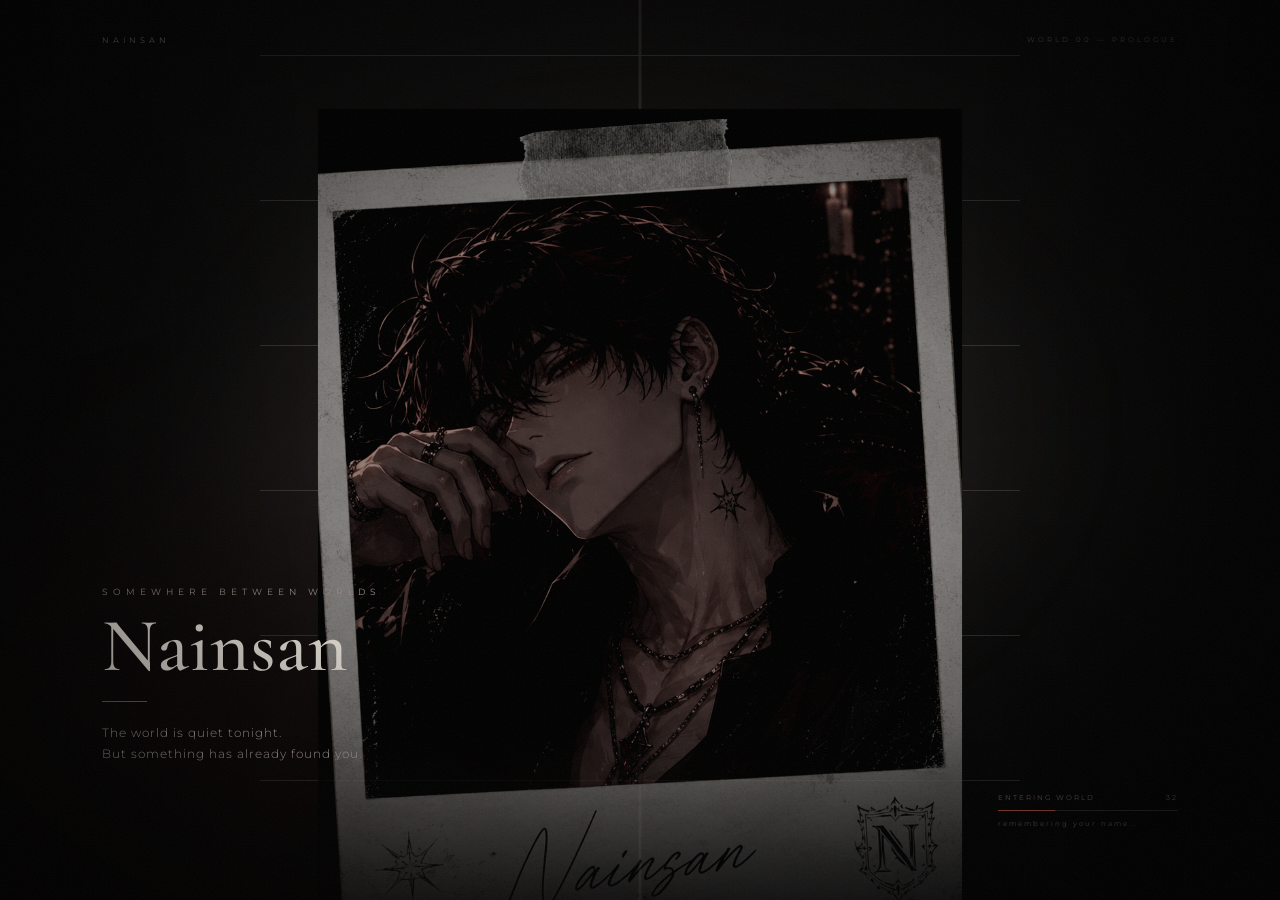
==== index.html @ 5fcc6f15 "Update index.html" ====
<!DOCTYPE html>
<html lang="id">

<head>
    <meta charset="UTF-8">

    <!-- Supaya website menyesuaikan layar HP/PC -->
    <meta name="viewport" content="width=device-width, initial-scale=1.0">

    <title>Nainsan — World 00</title>

    <!-- Font -->
    <link rel="preconnect" href="https://fonts.googleapis.com">
    <link rel="preconnect" href="https://fonts.gstatic.com" crossorigin>

    <link
        href="https://fonts.googleapis.com/css2?family=Cormorant+Garamond:wght@400;500;600&family=Montserrat:wght@300;400;500&display=swap"
        rel="stylesheet"
    >

    <!-- CSS -->
    <link rel="stylesheet" href="css/style.css">
</head>

<body>

    <!-- =====================================
         LOADING / OPENING SCENE
    ====================================== -->

    <main class="scene" id="scene">

        <!-- Background -->
        <div class="room"></div>
        <div class="window"></div>
        <div class="haze"></div>

        <!-- Cahaya di belakang karakter -->
        <div class="character-light"></div>

        <!-- =================================
             CHARACTER
        ================================== -->

        <img
            src="nainvance.png"
            alt="Nainsan"
            class="character"
        >

        <!-- Partikel -->
        <div class="dust" id="dust"></div>


        <!-- =================================
             TOP INFORMATION
        ================================== -->

        <div class="brand">
            NAINSAN
        </div>

        <div class="chapter">
            WORLD 00 — PROLOGUE
        </div>


        <!-- =================================
             CHARACTER / STORY TEXT
        ================================== -->

        <section class="copy">

            <div class="eyebrow">
                SOMEWHERE BETWEEN WORLDS
            </div>

            <h1 class="title">
                Nainsan
            </h1>

            <div class="line"></div>

            <div class="dialogue">
                The world is quiet tonight.
                <br>
                But something has already found you.
            </div>

        </section>


        <!-- =================================
             LOADING
        ================================== -->

        <section class="loading">

            <div class="loading-top">

                <span>
                    ENTERING WORLD
                </span>

                <span id="pct">
                    00
                </span>

            </div>


            <div class="bar">

                <div
                    class="fill"
                    id="fill">
                </div>

            </div>


            <div
                class="loading-status"
                id="status">

                opening the door...

            </div>

        </section>


        <!-- Efek layar -->
        <div class="vignette"></div>
        <div class="grain"></div>


        <!-- =================================
             WELCOME SCREEN
        ================================== -->

        <section
            class="next"
            id="next">

            <div class="words">

                <h2>
                    Welcome to our world
                </h2>

                <p>
                    SELAMAT DATANG DI DUNIA LAINNYA
                </p>

            </div>

        </section>
        
<!-- =================================
     MAIN MENU
================================== -->

<section class="main-menu" id="mainMenu">
    
    <div class="menu-background"></div>
    
    <div class="menu-content">
        
        <div class="menu-small">
            WELCOME TO
        </div>
        
        <h1>
            NAINSAN
        </h1>
        
        <div class="menu-line"></div>
        
        <p>
            ENTER MY WORLD
        </p>
        
        <nav class="menu-buttons">

    <button data-page="world/world.html">
        ENTER WORLD
    </button>

    <button data-page="https://sociabuzz.com/nainity/donate">
        SUPPORT / DONATE
    </button>

        </nav>
        
    </div>
    
</section>


<!-- =================================
     LIGHTNING TRANSITION
================================== -->

<div class="lightning" id="lightning">
    
    <div class="flash flash-1"></div>
    <div class="flash flash-2"></div>
    <div class="flash flash-3"></div>
    
</div>


    </main>


    <!-- JavaScript -->
    <script src="js/script.js"></script>

</body>

  </html>
---- css/style.css ----
/* =========================================
   GLOBAL
========================================= */

:root {

    /* Warna utama website */
    --background: #050505;

    --text: #eee8df;

    --muted: #a9a19a;

    --red: #9b3833;
}


/* Reset */

* {
    box-sizing: border-box;
}


html,
body {

    width: 100%;
    height: 100%;

    margin: 0;

    overflow: hidden;

    background: var(--background);

    color: var(--text);
}


/* Font */

body {

    font-family: "Montserrat", sans-serif;
}


/* =========================================
   MAIN SCENE
========================================= */

.scene {

    position: relative;

    width: 100%;
    height: 100%;

    overflow: hidden;

    background:

        radial-gradient(
            ellipse at 50% 38%,
            #26211e 0%,
            #11100f 32%,
            #070707 68%,
            #030303 100%
        );
}


/* =========================================
   BACKGROUND
========================================= */

.room {

    position: absolute;

    inset: 0;

    background:

        linear-gradient(
            90deg,
            rgba(0,0,0,.75),
            transparent 25%,
            transparent 75%,
            rgba(0,0,0,.75)
        ),

        linear-gradient(
            0deg,
            rgba(0,0,0,.72),
            transparent 45%,
            rgba(0,0,0,.3)
        );
}


/* Background window */

.window {

    position: absolute;

    left: 50%;
    top: -10%;

    transform: translateX(-50%);

    width: min(760px, 80vw);
    height: 120%;

    opacity: .18;

    background:

        linear-gradient(
            90deg,
            transparent 49.7%,
            #cfc6bc 50%,
            transparent 50.3%
        ),

        linear-gradient(
            #cfc6bc 1px,
            transparent 1px
        );

    background-size:
        100% 100%,
        100% 145px;
}


/* Kabut / cahaya */

.haze {

    position: absolute;

    inset: -20%;

    background:

        radial-gradient(
            ellipse at 50% 48%,
            rgba(185,154,134,.09),
            transparent 38%
        ),

        radial-gradient(
            ellipse at 30% 70%,
            rgba(129,47,40,.07),
            transparent 30%
        );

    filter: blur(30px);

    animation: hazeMove 7s ease-in-out infinite;
}


/* =========================================
   CHARACTER
========================================= */

.character {

    position: absolute;

    z-index: 4;

    left: 50%;

    bottom: -5%;

    width: min(620px, 74vw);

    height: min(820px, 96vh);

    object-fit: cover;

    object-position: center top;

    transform: translateX(-50%) scale(1.04);

    filter:
        brightness(.62)
        contrast(1.08)
        saturate(.72);

    opacity: 0;


    /* Animasi pertama */
    animation:

        characterReveal
        2.4s
        cubic-bezier(.18,.78,.18,1)
        1.3s
        forwards,

        characterBreathing
        5s
        ease-in-out
        3.7s
        infinite;


    /*
       Membuat bagian bawah karakter
       menghilang secara perlahan.
    */

    -webkit-mask-image:
        linear-gradient(
            to bottom,
            black 0%,
            black 72%,
            transparent 100%
        );

    mask-image:
        linear-gradient(
            to bottom,
            black 0%,
            black 72%,
            transparent 100%
        );
}


/* Cahaya belakang karakter */

.character-light {

    position: absolute;

    z-index: 3;

    left: 50%;

    bottom: 8%;

    width: min(580px, 70vw);

    height: min(650px, 75vh);

    transform: translateX(-50%);

    background:

        radial-gradient(
            ellipse,
            rgba(172,74,61,.18),
            transparent 65%
        );

    filter: blur(35px);

    opacity: 0;

    animation:

        lightAppear
        2.2s
        1.7s
        forwards,

        lightPulse
        6s
        4s
        infinite;
}


/* =========================================
   PARTICLES
========================================= */

.dust {

    position: absolute;

    inset: 0;

    z-index: 5;

    overflow: hidden;
}


.dot {

    position: absolute;

    width: 2px;
    height: 2px;

    border-radius: 50%;

    background: #d8c8bd;

    opacity: 0;

    animation:
        particleRise
        var(--duration)
        linear
        infinite;

    animation-delay: var(--delay);
}


/* =========================================
   TEXT
========================================= */

.copy {

    position: absolute;

    z-index: 8;

    left: 8vw;

    bottom: 15vh;

    width: min(440px, 72vw);

    opacity: 0;

    animation:
        textAppear
        1.5s
        ease
        2.8s
        forwards;
}


/* Text kecil */

.eyebrow {

    font-size: 9px;

    letter-spacing: 5px;

    color: #9d8d85;

    margin-bottom: 15px;
}


/* Nama */

.title {

    margin: 0;

    font-family:
        "Cormorant Garamond",
        serif;

    font-size:
        clamp(42px, 7vw, 76px);

    line-height: .9;

    font-weight: 500;
}


/* Garis */

.line {

    width: 45px;

    height: 1px;

    background: #b34b42;

    margin: 20px 0;
}


/* Dialog */

.dialogue {

    color: #c5bbb4;

    font-size: 12px;

    font-weight: 300;

    line-height: 1.8;

    letter-spacing: 1px;
}


/* =========================================
   LOADING
========================================= */

.loading {

    position: absolute;

    z-index: 9;

    right: 8vw;

    bottom: 8vh;

    width: 180px;

    opacity: 0;

    animation:
        textAppear
        1.2s
        ease
        3s
        forwards;
}


/* Bar information */

.loading-top {

    display: flex;

    justify-content: space-between;

    color: #786c67;

    font-size: 7px;

    letter-spacing: 2px;

    margin-bottom: 8px;
}


/* Loading bar */

.bar {

    height: 1px;

    background: #332b28;
}


/* Isi loading bar */

.fill {

    height: 100%;

    width: 0%;

    background: #c15a4f;

    transition: width .1s;
}


/* Status */

.loading-status {

    margin-top: 8px;

    color: #6e625e;

    font-size: 7px;

    letter-spacing: 2px;
}


/* =========================================
   TOP TEXT
========================================= */

.brand {

    position: absolute;

    z-index: 10;

    top: 35px;

    left: 8vw;

    color: #9c918b;

    font-size: 8px;

    letter-spacing: 4px;

    opacity: 0;

    animation:
        fadeIn
        1s
        2.4s
        forwards;
}


.chapter {

    position: absolute;

    z-index: 10;

    top: 35px;

    right: 8vw;

    color: #635b57;

    font-size: 7px;

    letter-spacing: 3px;

    opacity: 0;

    animation:
        fadeIn
        1s
        2.6s
        forwards;
}


/* =========================================
   VIGNETTE
========================================= */

.vignette {

    position: absolute;

    inset: 0;

    z-index: 20;

    pointer-events: none;

    background:

        radial-gradient(
            ellipse at center,
            transparent 35%,
            rgba(0,0,0,.78) 100%
        );
}


/* =========================================
   GRAIN
========================================= */

.grain {

    position: absolute;

    inset: -30%;

    z-index: 21;

    pointer-events: none;

    opacity: .045;

    background-image:
        url(
            "data:image/svg+xml,%3Csvg xmlns='http://www.w3.org/2000/svg' width='160' height='160'%3E%3Cfilter id='n'%3E%3CfeTurbulence type='fractalNoise' baseFrequency='.75' numOctaves='3'/%3E%3C/filter%3E%3Crect width='100%25' height='100%25' filter='url(%23n)'/%3E%3C/svg%3E"
        );

    animation:
        grainMove
        .2s
        steps(2)
        infinite;
}


/* =========================================
   WELCOME SCREEN
========================================= */

.next {

    position: absolute;

    inset: 0;

    z-index: 40;

    display: grid;

    place-items: center;

    background: #050505;

    opacity: 0;

    pointer-events: none;
}


.next.show {

    animation:
        welcomeAppear
        1.6s
        ease
        forwards;
}


.words {

    text-align: center;
}


.words h2 {

    margin: 0;

    font-family:
        "Cormorant Garamond",
        serif;

    font-size:
        clamp(36px, 6vw, 68px);

    font-weight: 400;

    letter-spacing: 2px;
}


.words p {

    margin-top: 15px;

    color: #8e827c;

    font-size: 9px;

    letter-spacing: 4px;
}


/* =========================================
   ANIMATIONS
========================================= */


/* Karakter muncul */

@keyframes characterReveal {

    0% {

        opacity: 0;

        transform:
            translateX(-50%)
            scale(1.12);

        filter:
            brightness(.1)
            contrast(1.3)
            saturate(.2);
    }

    45% {
        opacity: 1;
    }

    100% {

        opacity: 1;

        transform:
            translateX(-50%)
            scale(1.04);

        filter:
            brightness(.62)
            contrast(1.08)
            saturate(.72);
    }
}


/* Gerakan karakter */

@keyframes characterBreathing {

    0%,
    100% {

        transform:
            translateX(-50%)
            scale(1.04);
    }

    50% {

        transform:
            translateX(-50%)
            translateY(-7px)
            scale(1.045);
    }
}


/* Cahaya */

@keyframes lightAppear {

    to {
        opacity: 1;
    }
}


@keyframes lightPulse {

    50% {
        opacity: .62;
    }
}


/* Kabut */

@keyframes hazeMove {

    50% {

        transform:
            translateX(2%)
            scale(1.04);

        opacity: .8;
    }
}


/* Text */

@keyframes textAppear {

    from {

        opacity: 0;

        transform:
            translateY(14px);
    }

    to {

        opacity: 1;

        transform:
            translateY(0);
    }
}


/* Partikel */

@keyframes particleRise {

    0% {

        transform:
            translateY(20vh);

        opacity: 0;
    }

    15% {
        opacity: .35;
    }

    80% {
        opacity: .15;
    }

    100% {

        transform:
            translateY(-110vh)
            translateX(var(--x));

        opacity: 0;
    }
}


/* Grain */

@keyframes grainMove {

    0% {
        transform: translate(0,0);
    }

    25% {
        transform: translate(2%,-1%);
    }

    50% {
        transform: translate(-1%,2%);
    }

    75% {
        transform: translate(1%,1%);
    }

    100% {
        transform: translate(-2%,-2%);
    }
}


/* Fade */

@keyframes fadeIn {

    to {
        opacity: 1;
    }
}


/* Welcome */

@keyframes welcomeAppear {

    from {
        opacity: 0;
    }

    to {
        opacity: 1;
    }
}


/* =========================================
   MOBILE
========================================= */

@media(max-width:700px) {

    .character {

        width: 100vw;

        height: 78vh;

        bottom: 4%;
    }


    .copy {

        left: 7vw;

        bottom: 12vh;

        text-shadow:
            0 2px 12px #000;
    }


    .loading {

        right: 7vw;

        bottom: 5vh;
    }


    .brand,
    .chapter {

        top: 22px;
    }
}

/* =========================================
   MAIN MENU
========================================= */

.main-menu {

    position: fixed;

    inset: 0;

    z-index: 50;

    display: flex;

    align-items: center;

    justify-content: center;

    background: #050505;

    opacity: 0;

    visibility: hidden;

    transform: scale(1.04);

}


/*
   Background main menu
*/

.menu-background {

    position: absolute;

    inset: 0;

    background:

        radial-gradient(
            ellipse at center,
            rgba(120,40,35,.16),
            transparent 50%
        ),

        linear-gradient(
            135deg,
            #080707,
            #120b0a,
            #050505
        );
}


/*
   Isi menu
*/

.menu-content {

    position: relative;

    z-index: 2;

    text-align: center;

    transform: translateY(20px);

    opacity: 0;
}


/*
   Tulisan kecil
*/

.menu-small {

    font-size: 9px;

    letter-spacing: 7px;

    color: #8e817c;

    margin-bottom: 18px;
}


/*
   Nama utama
*/

.menu-content h1 {

    margin: 0;

    font-family:
        "Cormorant Garamond",
        serif;

    font-size:
        clamp(60px, 10vw, 120px);

    font-weight: 500;

    letter-spacing: 8px;

    color: #eee8df;
}


/*
   Garis
*/

.menu-line {

    width: 50px;

    height: 1px;

    margin: 25px auto;

    background: #a94840;
}


/*
   Subtitle
*/

.menu-content p {

    margin: 0 0 40px;

    font-size: 9px;

    letter-spacing: 5px;

    color: #82736d;
}


/* =========================================
   BUTTON
========================================= */

.menu-buttons {

    display: flex;

    flex-direction: column;

    align-items: center;

    gap: 13px;
}


.menu-buttons button {

    position: relative;

    width: 230px;

    padding: 13px 20px;

    border: 1px solid rgba(180,120,110,.2);

    background: rgba(255,255,255,.015);

    color: #b9aaa4;

    font-family: "Montserrat", sans-serif;

    font-size: 8px;

    letter-spacing: 4px;

    cursor: pointer;

    transition:
        .3s ease;
}


/*
   Garis kecil di kiri
*/

.menu-buttons button::before {

    content: "";

    position: absolute;

    left: 0;

    top: 0;

    width: 0;

    height: 100%;

    background: #9b3833;

    transition: .3s ease;
}


/*
   Hover
*/

.menu-buttons button:hover {

    color: #fff;

    border-color:
        rgba(180,80,70,.7);

    background:
        rgba(150,50,45,.08);

    transform:
        translateX(5px);
}


.menu-buttons button:hover::before {

    width: 3px;
}


/* =========================================
   MAIN MENU ACTIVE
========================================= */

.main-menu.show {

    visibility: visible;

    animation:
        menuAppear
        1.4s
        cubic-bezier(.2,.8,.2,1)
        forwards;
}


.main-menu.show .menu-content {

    animation:
        menuContentAppear
        1.2s
        .35s
        ease
        forwards;
}


/* =========================================
   LIGHTNING
========================================= */

.lightning {

    position: fixed;

    inset: 0;

    z-index: 100;

    pointer-events: none;

    visibility: hidden;

    opacity: 0;
}


/*
   Flash utama
*/

.flash {

    position: absolute;

    inset: 0;

    background: #fff;

    opacity: 0;
}


/*
   Lightning active
*/

.lightning.active {

    visibility: visible;

    animation:
        lightningFlash
        1.15s
        ease
        forwards;
}


/*
   Flash pertama
*/

.lightning.active .flash-1 {

    animation:
        flashOne
        .75s
        ease
        forwards;
}


/*
   Flash kedua
*/

.lightning.active .flash-2 {

    animation:
        flashTwo
        .75s
        .12s
        ease
        forwards;
}


/*
   Flash ketiga
*/

.lightning.active .flash-3 {

    animation:
        flashThree
        .8s
        .27s
        ease
        forwards;
}


/* =========================================
   ANIMATION
========================================= */

@keyframes lightningFlash {

    0% {
        opacity: 0;
    }

    30% {
        opacity: 1;
    }

    55% {
        opacity: .2;
    }

    70% {
        opacity: .9;
    }

    100% {
        opacity: 0;
    }
}


@keyframes flashOne {

    0% {
        opacity: 0;
    }

    35% {
        opacity: .95;
    }

    45% {
        opacity: 0;
    }

    100% {
        opacity: 0;
    }
}


@keyframes flashTwo {

    0% {
        opacity: 0;
    }

    20% {
        opacity: .7;
    }

    30% {
        opacity: 0;
    }

    100% {
        opacity: 0;
    }
}


@keyframes flashThree {

    0% {
        opacity: 0;
    }

    15% {
        opacity: .9;
    }

    25% {
        opacity: 0;
    }

    100% {
        opacity: 0;
    }
}


@keyframes menuAppear {

    0% {

        opacity: 0;

        transform:
            scale(1.08);
    }

    100% {

        opacity: 1;

        transform:
            scale(1);
    }
}


@keyframes menuContentAppear {

    from {

        opacity: 0;

        transform:
            translateY(25px);
    }

    to {

        opacity: 1;

        transform:
            translateY(0);
    }
}
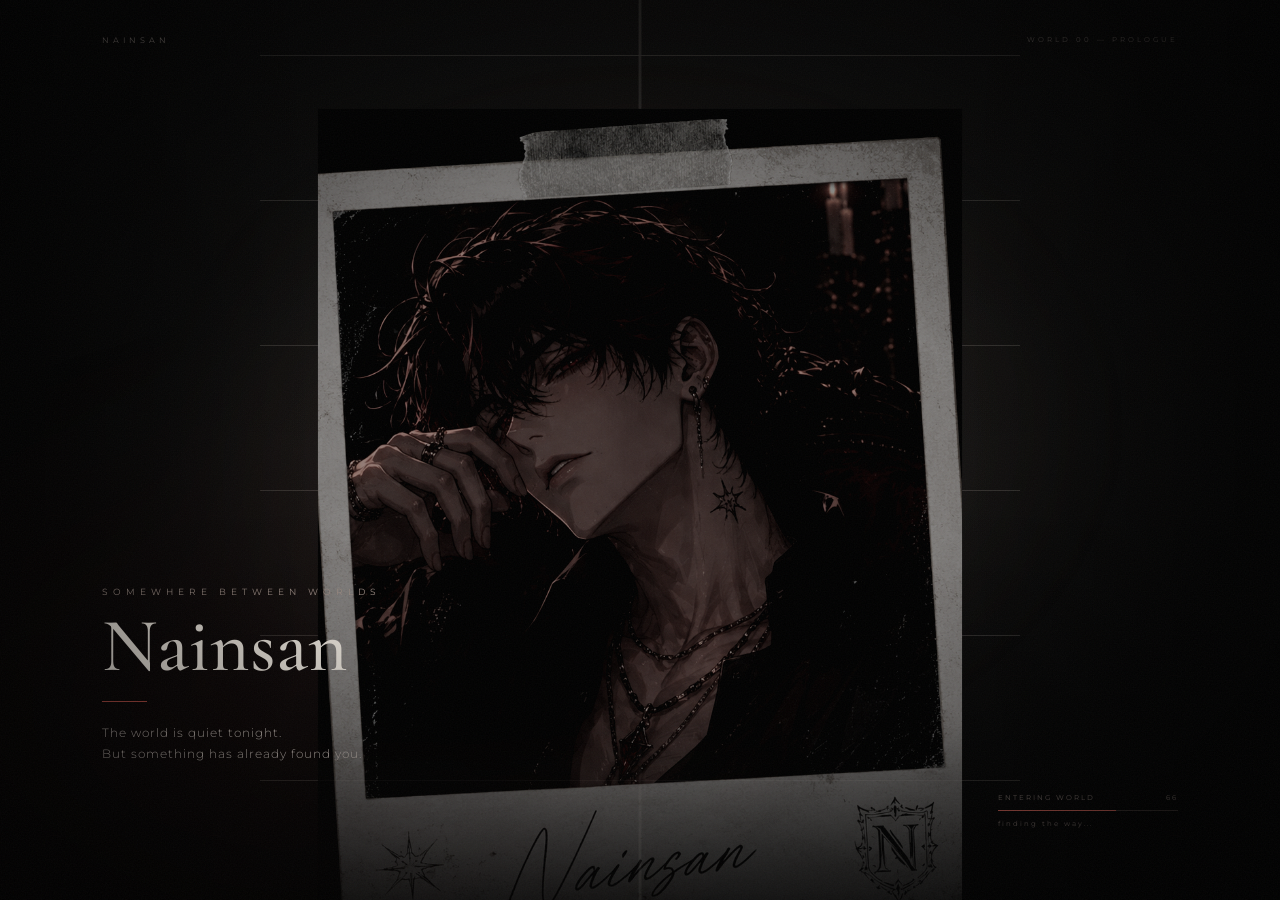
==== commit 32ae73fe: "Update index.html" ====
--- a/index.html
+++ b/index.html
@@ -191,6 +191,10 @@
         SUPPORT / DONATE
     </button>
 
+    <button data-page="https://youtube.com/@jvstnine?si=hZwh7F5BYRu9DNJR">
+        YOUTUBE CHANNEL
+    </button>
+
         </nav>
         
     </div>
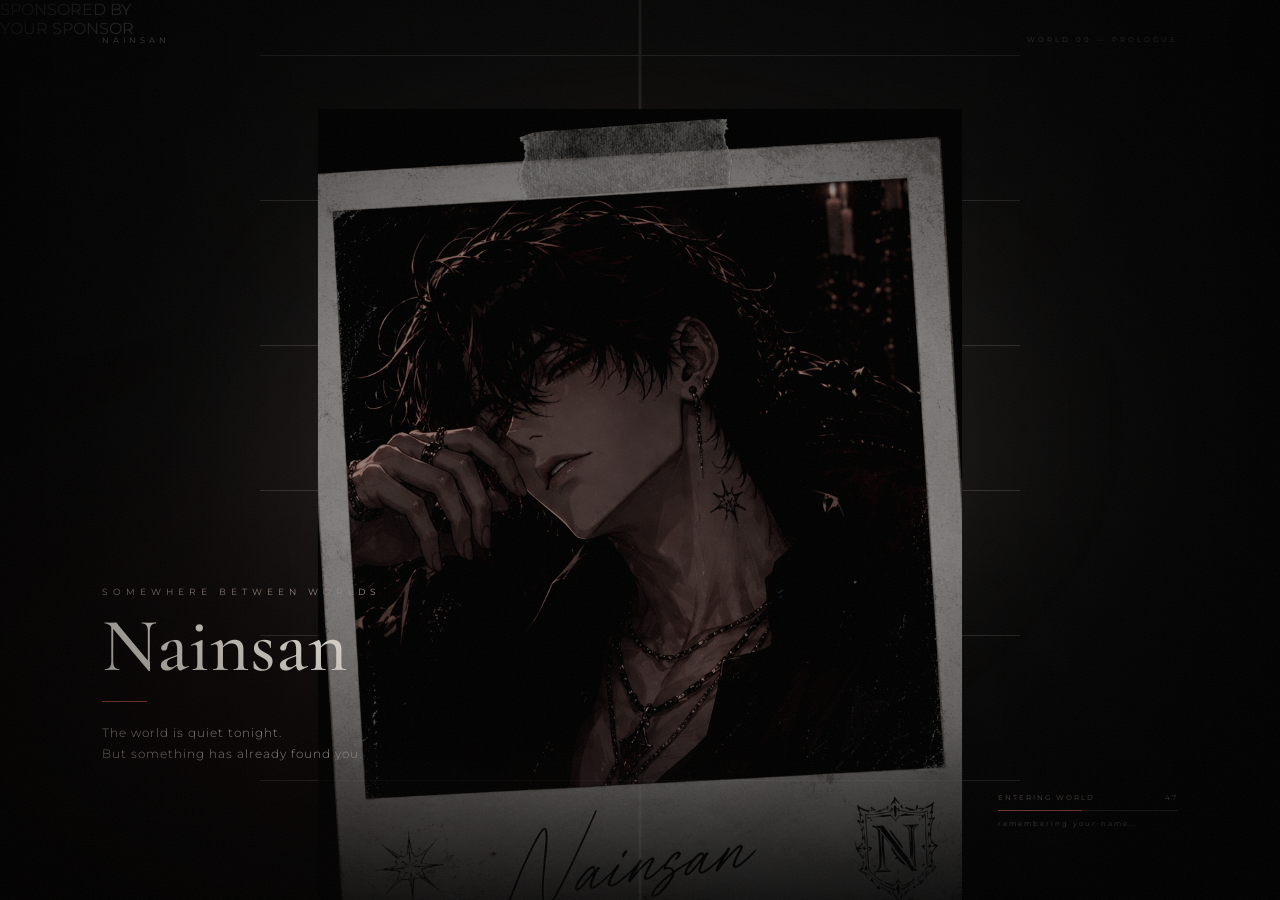
==== commit a77172d2: "Update index.html" ====
--- a/index.html
+++ b/index.html
@@ -156,6 +156,14 @@
             </div>
 
         </section>
+        <!-- SPONSOR -->
+<div class="sponsor-credit" id="sponsorCredit">
+    <div class="sponsor-label">SPONSORED BY</div>
+
+    <div class="sponsor-name" id="sponsorName">
+        YOUR SPONSOR
+    </div>
+</div>
         
 <!-- =================================
      MAIN MENU
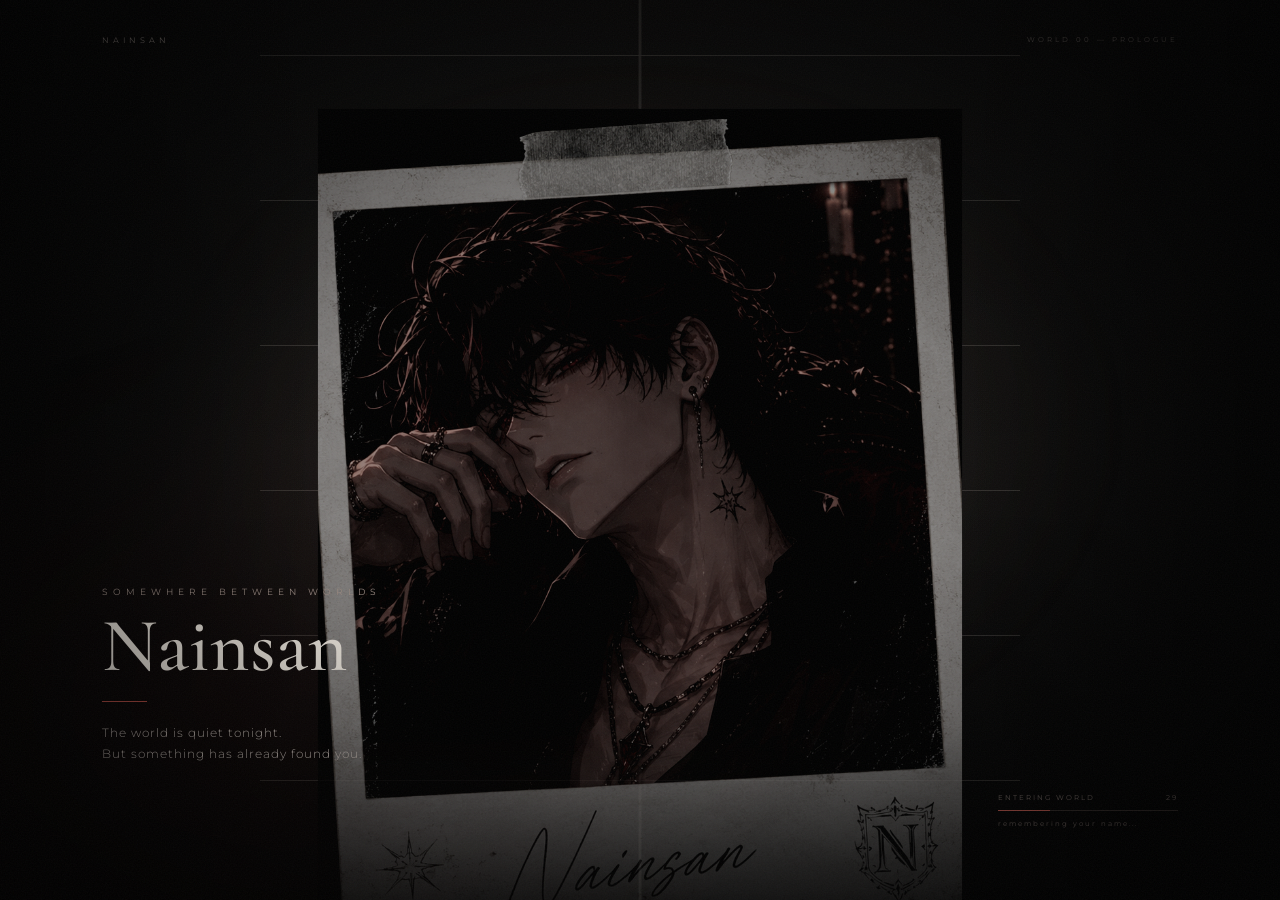
==== commit 5ea9e64e: "Update index.html" ====
--- a/index.html
+++ b/index.html
@@ -127,6 +127,25 @@
 
             </div>
 
+
+            <!-- =================================
+                 SPONSOR
+            ================================== -->
+
+            <div
+                class="sponsor-credit"
+                id="sponsorCredit">
+
+                <div class="sponsor-label">
+                    SPONSORED BY
+                </div>
+
+                <div class="sponsor-name">
+                    YOUR SPONSOR
+                </div>
+
+            </div>
+
         </section>
 
 
@@ -156,71 +175,68 @@
             </div>
 
         </section>
-        <!-- SPONSOR -->
-<div class="sponsor-credit" id="sponsorCredit">
-    <div class="sponsor-label">SPONSORED BY</div>
-
-    <div class="sponsor-name" id="sponsorName">
-        YOUR SPONSOR
-    </div>
-</div>
-        
-<!-- =================================
-     MAIN MENU
-================================== -->
-
-<section class="main-menu" id="mainMenu">
-    
-    <div class="menu-background"></div>
-    
-    <div class="menu-content">
-        
-        <div class="menu-small">
-            WELCOME TO
+
+
+        <!-- =================================
+             MAIN MENU
+        ================================== -->
+
+        <section
+            class="main-menu"
+            id="mainMenu">
+
+            <div class="menu-background"></div>
+
+            <div class="menu-content">
+
+                <div class="menu-small">
+                    WELCOME TO
+                </div>
+
+                <h1>
+                    NAINSAN
+                </h1>
+
+                <div class="menu-line"></div>
+
+                <p>
+                    ENTER MY WORLD
+                </p>
+
+                <nav class="menu-buttons">
+
+                    <button data-page="world/world.html">
+                        ENTER WORLD
+                    </button>
+
+                    <button data-page="https://sociabuzz.com/nainity/donate">
+                        SUPPORT / DONATE
+                    </button>
+
+                    <button data-page="https://youtube.com/@jvstnine?si=hZwh7F5BYRu9DNJR">
+                        YOUTUBE CHANNEL
+                    </button>
+
+                </nav>
+
+            </div>
+
+        </section>
+
+
+        <!-- =================================
+             LIGHTNING TRANSITION
+        ================================== -->
+
+        <div
+            class="lightning"
+            id="lightning">
+
+            <div class="flash flash-1"></div>
+            <div class="flash flash-2"></div>
+            <div class="flash flash-3"></div>
+
         </div>
-        
-        <h1>
-            NAINSAN
-        </h1>
-        
-        <div class="menu-line"></div>
-        
-        <p>
-            ENTER MY WORLD
-        </p>
-        
-        <nav class="menu-buttons">
-
-    <button data-page="world/world.html">
-        ENTER WORLD
-    </button>
-
-    <button data-page="https://sociabuzz.com/nainity/donate">
-        SUPPORT / DONATE
-    </button>
-
-    <button data-page="https://youtube.com/@jvstnine?si=hZwh7F5BYRu9DNJR">
-        YOUTUBE CHANNEL
-    </button>
-
-        </nav>
-        
-    </div>
-    
-</section>
-
-
-<!-- =================================
-     LIGHTNING TRANSITION
-================================== -->
-
-<div class="lightning" id="lightning">
-    
-    <div class="flash flash-1"></div>
-    <div class="flash flash-2"></div>
-    <div class="flash flash-3"></div>
-    
-</div>
 
 
     </main>
@@ -231,4 +247,4 @@
 
 </body>
 
-  </html>
+</html>
--- a/css/style.css
+++ b/css/style.css
@@ -1398,3 +1398,77 @@
             translateY(0);
     }
 }
+
+/* =========================
+   SPONSOR CREDIT
+========================= */
+
+.sponsor-credit {
+    position: absolute;
+    left: 50%;
+    bottom: 110px;
+    transform: translateX(-50%);
+
+    text-align: center;
+
+    opacity: 0;
+    visibility: hidden;
+
+    pointer-events: none;
+
+    transition:
+        opacity 1s ease,
+        transform 1s ease;
+
+    z-index: 20;
+}
+
+.sponsor-credit.show {
+    opacity: 1;
+    visibility: visible;
+
+    transform: translateX(-50%) translateY(0);
+}
+
+.sponsor-label {
+    font-family: inherit;
+
+    font-size: 9px;
+    letter-spacing: 4px;
+
+    opacity: 0.55;
+
+    margin-bottom: 8px;
+}
+
+.sponsor-name {
+    font-size: 13px;
+    letter-spacing: 3px;
+
+    text-transform: uppercase;
+
+    opacity: 0.9;
+
+    white-space: nowrap;
+}
+
+
+/* MOBILE */
+
+@media (max-width: 600px) {
+
+    .sponsor-credit {
+        bottom: 100px;
+    }
+
+    .sponsor-label {
+        font-size: 8px;
+        letter-spacing: 3px;
+    }
+
+    .sponsor-name {
+        font-size: 11px;
+        letter-spacing: 2px;
+    }
+
+}
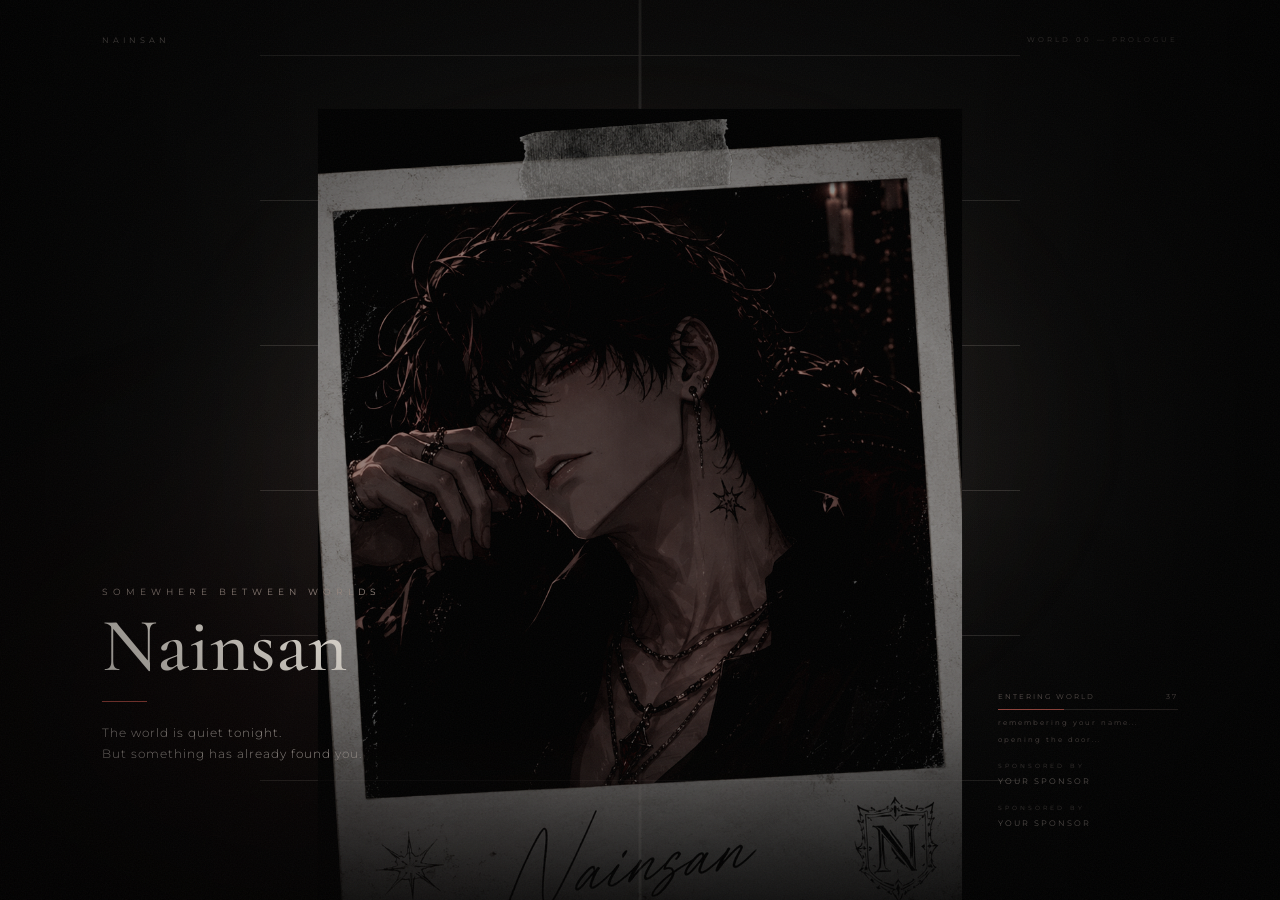
==== commit 1b66aafe: "Update index.html" ====
--- a/index.html
+++ b/index.html
@@ -126,7 +126,25 @@
                 opening the door...
 
             </div>
-
+<div
+    class="loading-status"
+    id="status">
+
+    opening the door...
+
+</div>
+
+<div class="sponsor-credit">
+
+    <div class="sponsor-label">
+        SPONSORED BY
+    </div>
+
+    <div class="sponsor-name">
+        YOUR SPONSOR
+    </div>
+
+</div>
 
             <!-- =================================
                  SPONSOR
--- a/css/style.css
+++ b/css/style.css
@@ -492,6 +492,55 @@
 
 
 /* =========================================
+   SPONSOR - LOADING SCREEN
+========================================= */
+
+.sponsor-credit {
+
+    margin-top: 18px;
+
+    text-align: left;
+
+    opacity: 0;
+
+    animation:
+        sponsorAppear
+        1s
+        ease
+        4s
+        forwards;
+}
+
+
+/* Tulisan SPONSORED BY */
+
+.sponsor-label {
+
+    color: #635b57;
+
+    font-size: 6px;
+
+    letter-spacing: 3px;
+
+    margin-bottom: 6px;
+}
+
+
+/* Nama sponsor */
+
+.sponsor-name {
+
+    color: #9c918b;
+
+    font-size: 8px;
+
+    letter-spacing: 2px;
+
+    text-transform: uppercase;
+}
+
+
+/* =========================================
    TOP TEXT
 ========================================= */
 
@@ -870,6 +919,31 @@
 }
 
 
+/* Sponsor */
+
+@keyframes sponsorAppear {
+
+    from {
+
+        opacity: 0;
+
+        transform:
+            translateY(5px);
+
+    }
+
+    to {
+
+        opacity: .9;
+
+        transform:
+            translateY(0);
+
+    }
+
+}
+
+
 /* =========================================
    MOBILE
 ========================================= */
@@ -910,7 +984,31 @@
 
         top: 22px;
     }
-}
+
+
+    .sponsor-credit {
+
+        margin-top: 15px;
+
+    }
+
+    .sponsor-label {
+
+        font-size: 5px;
+
+        letter-spacing: 2.5px;
+
+    }
+
+    .sponsor-name {
+
+        font-size: 7px;
+
+        letter-spacing: 1.5px;
+
+    }
+}
+
 
 /* =========================================
    MAIN MENU
@@ -1398,77 +1496,3 @@
             translateY(0);
     }
 }
-
-/* =========================
-   SPONSOR CREDIT
-========================= */
-
-.sponsor-credit {
-    position: absolute;
-    left: 50%;
-    bottom: 110px;
-    transform: translateX(-50%);
-
-    text-align: center;
-
-    opacity: 0;
-    visibility: hidden;
-
-    pointer-events: none;
-
-    transition:
-        opacity 1s ease,
-        transform 1s ease;
-
-    z-index: 20;
-}
-
-.sponsor-credit.show {
-    opacity: 1;
-    visibility: visible;
-
-    transform: translateX(-50%) translateY(0);
-}
-
-.sponsor-label {
-    font-family: inherit;
-
-    font-size: 9px;
-    letter-spacing: 4px;
-
-    opacity: 0.55;
-
-    margin-bottom: 8px;
-}
-
-.sponsor-name {
-    font-size: 13px;
-    letter-spacing: 3px;
-
-    text-transform: uppercase;
-
-    opacity: 0.9;
-
-    white-space: nowrap;
-}
-
-
-/* MOBILE */
-
-@media (max-width: 600px) {
-
-    .sponsor-credit {
-        bottom: 100px;
-    }
-
-    .sponsor-label {
-        font-size: 8px;
-        letter-spacing: 3px;
-    }
-
-    .sponsor-name {
-        font-size: 11px;
-        letter-spacing: 2px;
-    }
-
-}
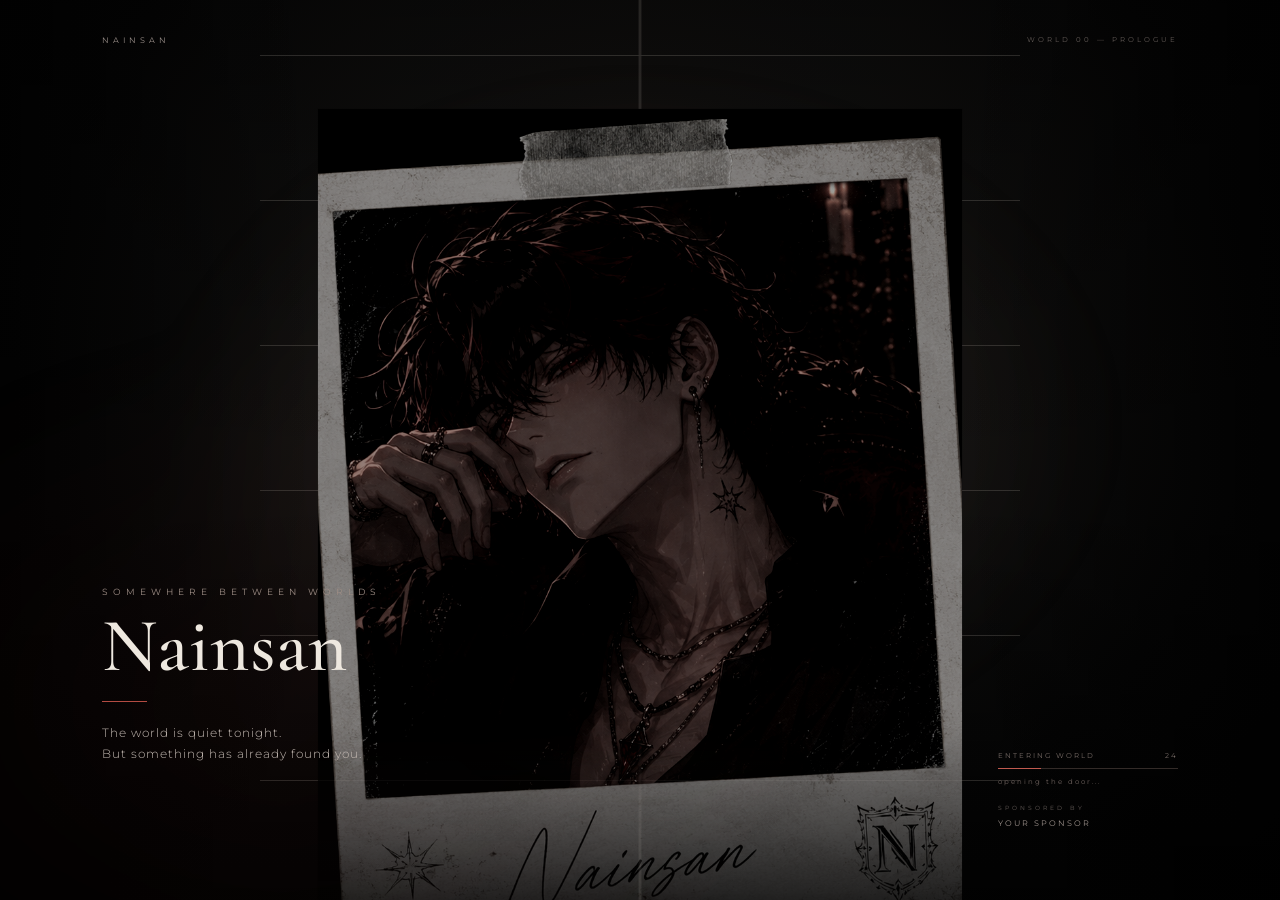
==== commit 5e47221b: "Update index.html" ====
--- a/index.html
+++ b/index.html
@@ -90,87 +90,64 @@
         </section>
 
 
-        <!-- =================================
-             LOADING
-        ================================== -->
-
-        <section class="loading">
-
-            <div class="loading-top">
-
-                <span>
-                    ENTERING WORLD
-                </span>
-
-                <span id="pct">
-                    00
-                </span>
-
-            </div>
-
-
-            <div class="bar">
-
-                <div
-                    class="fill"
-                    id="fill">
-                </div>
-
-            </div>
-
-
-            <div
-                class="loading-status"
-                id="status">
-
-                opening the door...
-
-            </div>
-<div
-    class="loading-status"
-    id="status">
-
-    opening the door...
-
-</div>
-
-<div class="sponsor-credit">
-
-    <div class="sponsor-label">
-        SPONSORED BY
-    </div>
-
-    <div class="sponsor-name">
-        YOUR SPONSOR
-    </div>
-
-</div>
-
-            <!-- =================================
-                 SPONSOR
-            ================================== -->
-
-            <div
-                class="sponsor-credit"
-                id="sponsorCredit">
-
-                <div class="sponsor-label">
-                    SPONSORED BY
-                </div>
-
-                <div class="sponsor-name">
-                    YOUR SPONSOR
-                </div>
-
-            </div>
-
-        </section>
-
-
-        <!-- Efek layar -->
-        <div class="vignette"></div>
-        <div class="grain"></div>
-
+        
+<!-- =================================
+     LOADING
+================================== -->
+
+<section class="loading">
+
+    <div class="loading-top">
+
+        <span>
+            ENTERING WORLD
+        </span>
+
+        <span id="pct">
+            00
+        </span>
+
+    </div>
+
+
+    <div class="bar">
+
+        <div
+            class="fill"
+            id="fill">
+        </div>
+
+    </div>
+
+
+    <div
+        class="loading-status"
+        id="status">
+
+        opening the door...
+
+    </div>
+
+
+    <!-- =================================
+         SPONSOR
+    ================================== -->
+
+    <div
+        class="sponsor-credit"
+        id="sponsorCredit">
+
+        <div class="sponsor-label">
+            SPONSORED BY
+        </div>
+
+        <div class="sponsor-name">
+            YOUR SPONSOR
+        </div>
+
+    </div>
+
+</section>
 
         <!-- =================================
              WELCOME SCREEN
--- a/css/style.css
+++ b/css/style.css
@@ -1496,3 +1496,53 @@
             translateY(0);
     }
 }
+
+.sponsor-credit {
+    display: block !important;
+
+    margin-top: 18px;
+
+    opacity: 1 !important;
+
+    visibility: visible !important;
+
+    position: relative;
+
+    z-index: 30;
+}
+
+.sponsor-label {
+    color: #635b57;
+
+    font-size: 6px;
+
+    letter-spacing: 3px;
+
+    margin-bottom: 6px;
+}
+
+.sponsor-name {
+    color: #9c918b;
+
+    font-size: 8px;
+
+    letter-spacing: 2px;
+
+    text-transform: uppercase;
+}
+
+@media (max-width: 700px) {
+
+    .sponsor-credit {
+        margin-top: 15px;
+    }
+
+    .sponsor-label {
+        font-size: 5px;
+    }
+
+    .sponsor-name {
+        font-size: 7px;
+    }
+
+}
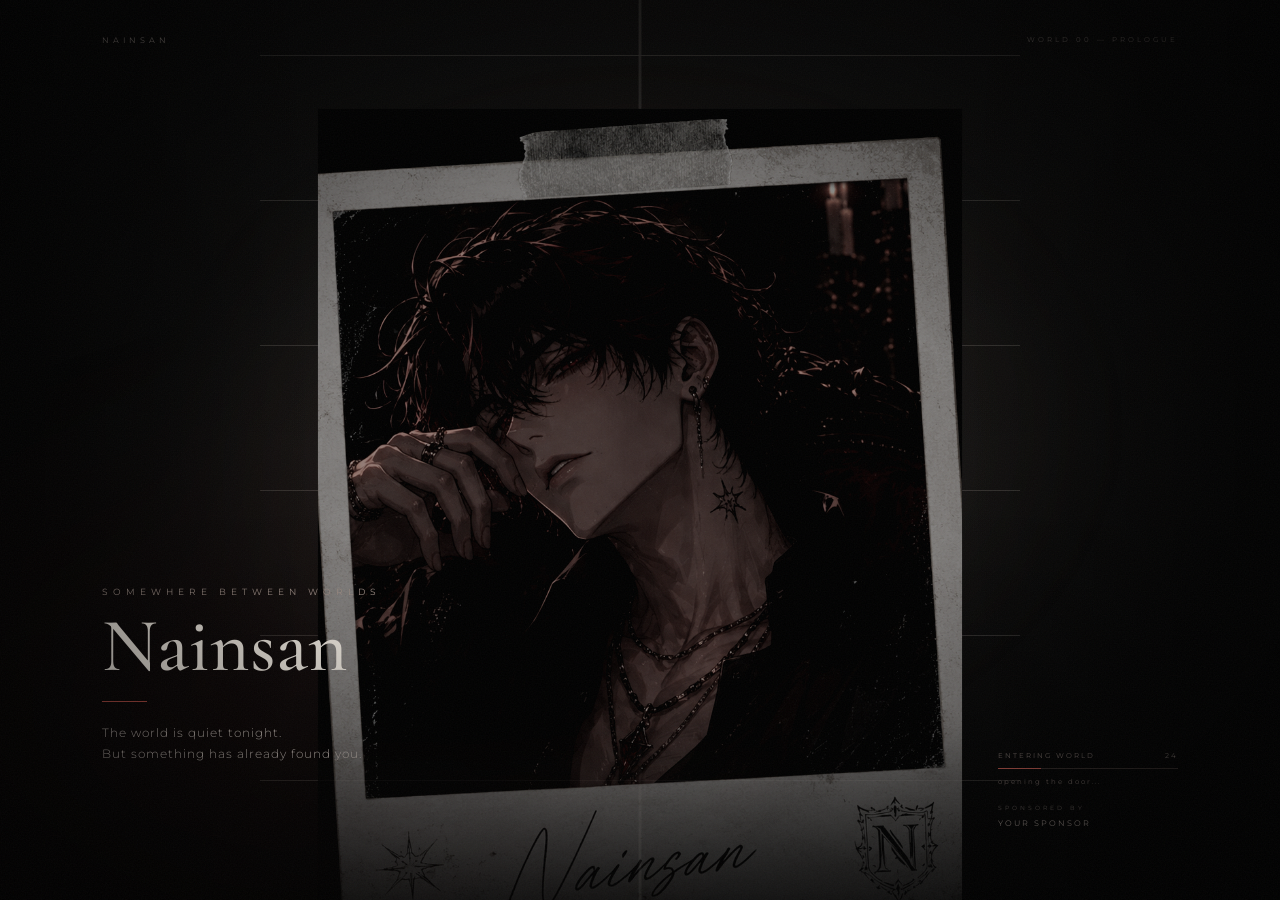
==== commit 9c0afd9e: "Update index.html" ====
--- a/index.html
+++ b/index.html
@@ -37,6 +37,7 @@
 
         <!-- Cahaya di belakang karakter -->
         <div class="character-light"></div>
+
 
         <!-- =================================
              CHARACTER
@@ -48,8 +49,12 @@
             class="character"
         >
 
+
         <!-- Partikel -->
-        <div class="dust" id="dust"></div>
+        <div
+            class="dust"
+            id="dust">
+        </div>
 
 
         <!-- =================================
@@ -90,64 +95,69 @@
         </section>
 
 
-        
-<!-- =================================
-     LOADING
-================================== -->
-
-<section class="loading">
-
-    <div class="loading-top">
-
-        <span>
-            ENTERING WORLD
-        </span>
-
-        <span id="pct">
-            00
-        </span>
-
-    </div>
-
-
-    <div class="bar">
-
-        <div
-            class="fill"
-            id="fill">
-        </div>
-
-    </div>
-
-
-    <div
-        class="loading-status"
-        id="status">
-
-        opening the door...
-
-    </div>
-
-
-    <!-- =================================
-         SPONSOR
-    ================================== -->
-
-    <div
-        class="sponsor-credit"
-        id="sponsorCredit">
-
-        <div class="sponsor-label">
-            SPONSORED BY
-        </div>
-
-        <div class="sponsor-name">
-            YOUR SPONSOR
-        </div>
-
-    </div>
-
-</section>
+        <!-- =================================
+             LOADING
+        ================================== -->
+
+        <section class="loading">
+
+            <div class="loading-top">
+
+                <span>
+                    ENTERING WORLD
+                </span>
+
+                <span id="pct">
+                    00
+                </span>
+
+            </div>
+
+
+            <div class="bar">
+
+                <div
+                    class="fill"
+                    id="fill">
+                </div>
+
+            </div>
+
+
+            <div
+                class="loading-status"
+                id="status">
+
+                opening the door...
+
+            </div>
+
+
+            <!-- =================================
+                 SPONSOR
+            ================================== -->
+
+            <div
+                class="sponsor-credit"
+                id="sponsorCredit">
+
+                <div class="sponsor-label">
+                    SPONSORED BY
+                </div>
+
+                <div class="sponsor-name">
+                    YOUR SPONSOR
+                </div>
+
+            </div>
+
+        </section>
+
+
+        <!-- Efek layar -->
+        <div class="vignette"></div>
+        <div class="grain"></div>
+
 
         <!-- =================================
              WELCOME SCREEN
@@ -198,6 +208,7 @@
                     ENTER MY WORLD
                 </p>
 
+
                 <nav class="menu-buttons">
 
                     <button data-page="world/world.html">
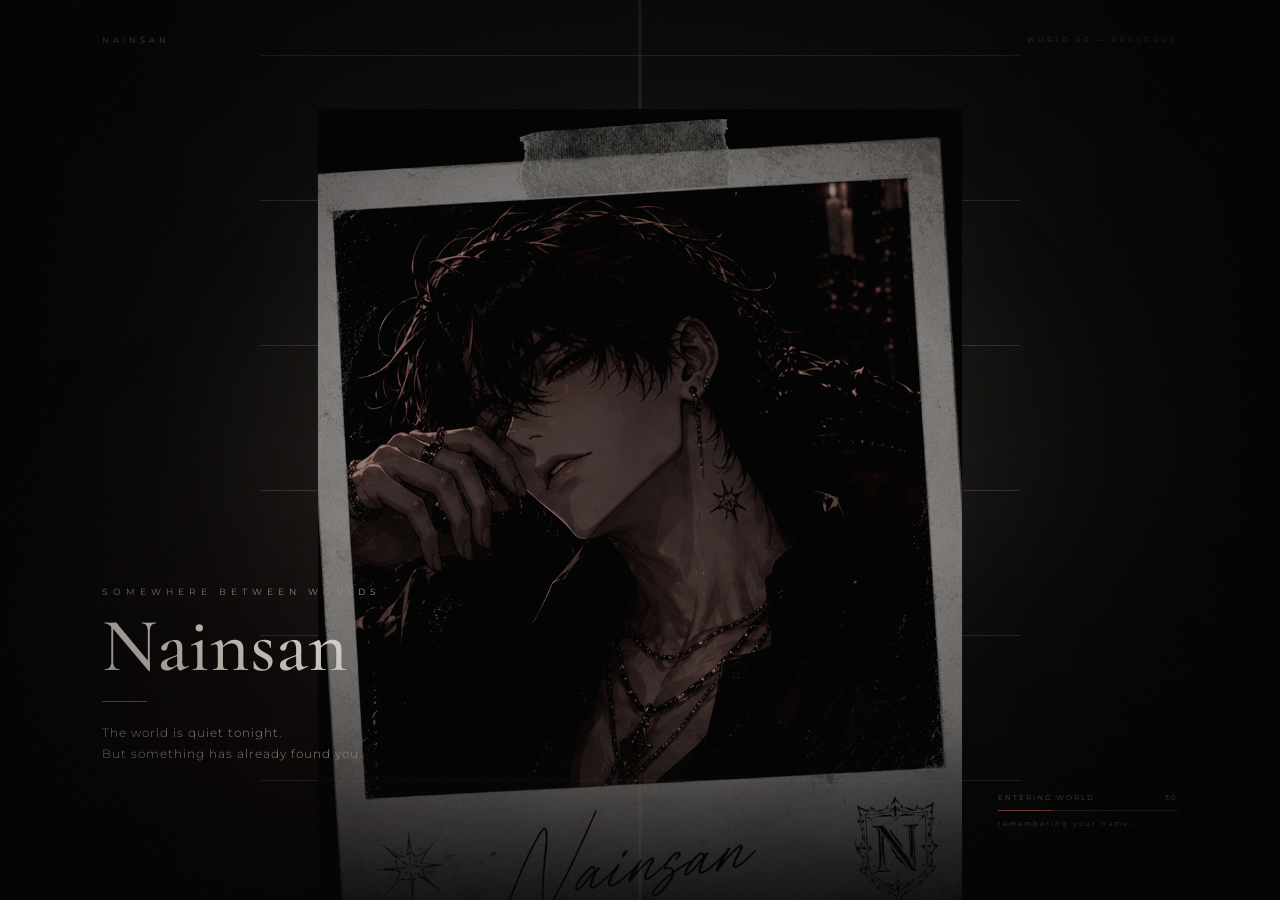
==== commit c7973004: "Update index.html" ====
--- a/index.html
+++ b/index.html
@@ -4,7 +4,6 @@
 <head>
     <meta charset="UTF-8">
 
-    <!-- Supaya website menyesuaikan layar HP/PC -->
     <meta name="viewport" content="width=device-width, initial-scale=1.0">
 
     <title>Nainsan — World 00</title>
@@ -132,25 +131,6 @@
 
             </div>
 
-
-            <!-- =================================
-                 SPONSOR
-            ================================== -->
-
-            <div
-                class="sponsor-credit"
-                id="sponsorCredit">
-
-                <div class="sponsor-label">
-                    SPONSORED BY
-                </div>
-
-                <div class="sponsor-name">
-                    YOUR SPONSOR
-                </div>
-
-            </div>
-
         </section>
 
 
@@ -183,6 +163,30 @@
 
 
         <!-- =================================
+             SPONSOR SCREEN
+        ================================== -->
+
+        <section
+            class="sponsor-screen"
+            id="sponsorScreen">
+
+            <div class="sponsor-content">
+
+                <div class="sponsor-label">
+                    SPONSORED BY
+                </div>
+
+                <div
+                    class="sponsor-list"
+                    id="sponsorList">
+                </div>
+
+            </div>
+
+        </section>
+
+
+        <!-- =================================
              MAIN MENU
         ================================== -->
 
@@ -208,7 +212,6 @@
                     ENTER MY WORLD
                 </p>
 
-
                 <nav class="menu-buttons">
 
                     <button data-page="world/world.html">
@@ -253,4 +256,4 @@
 
 </body>
 
-</html>
+    </html>
